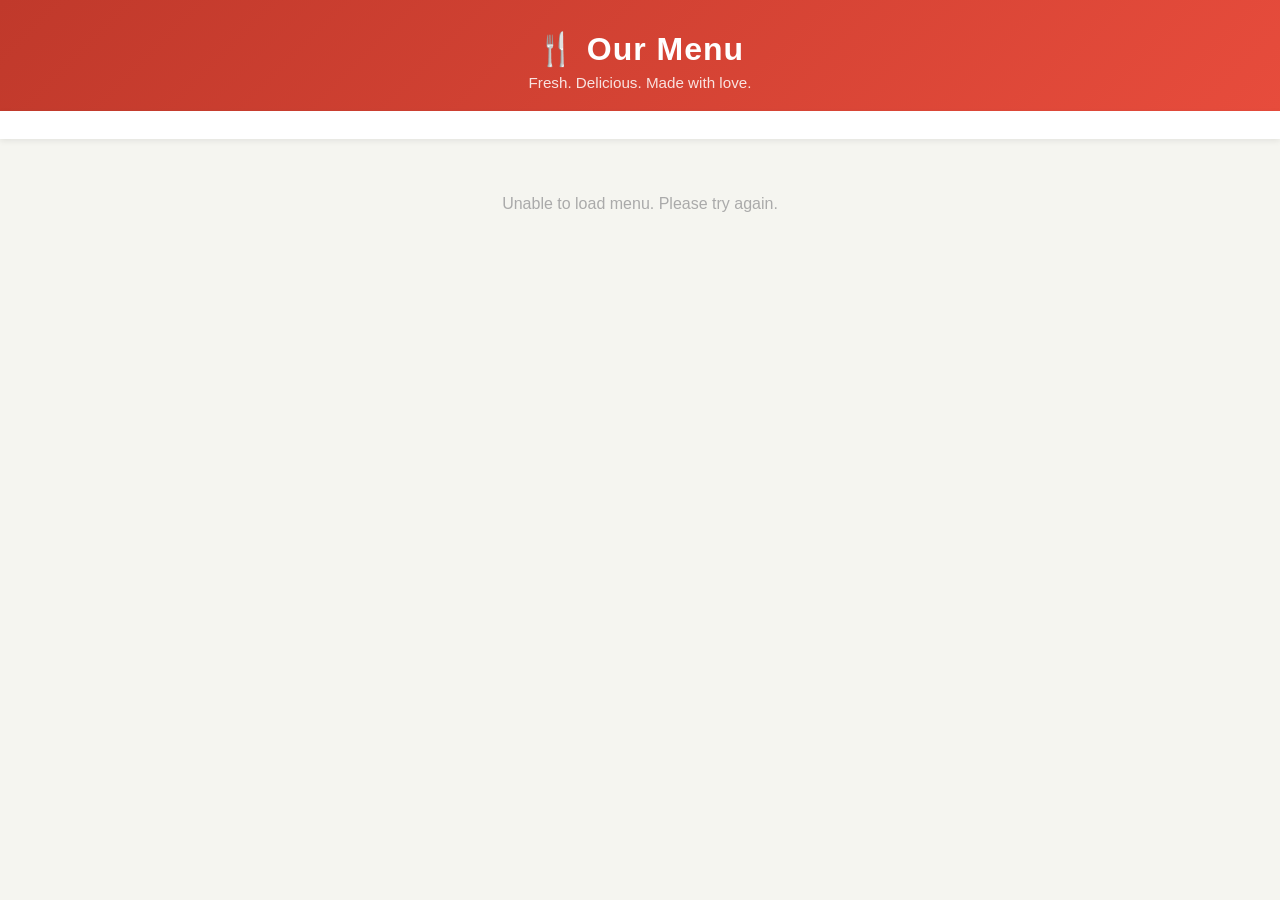
==== src/main/resources/static/index.html @ 63b2a195 "Initial commit" ====
<!DOCTYPE html>
<html lang="en">
<head>
    <meta charset="UTF-8">
    <meta name="viewport" content="width=device-width, initial-scale=1.0">
    <title>Restaurant Menu</title>
    <link rel="stylesheet" href="style.css">
</head>
<body>

<header>
    <div class="header-content">
        <h1>🍴 Our Menu</h1>
        <p class="tagline">Fresh. Delicious. Made with love.</p>
    </div>
</header>

<div class="category-nav" id="categoryNav"></div>

<main id="menuContainer"></main>

<!-- Floating Cart Button -->
<button class="cart-btn" id="cartBtn" onclick="openCart()">
    🛒 <span id="cartCount">0</span> items &nbsp;|&nbsp; ₱<span id="cartTotal">0.00</span>
</button>

<!-- Cart Modal -->
<div class="modal-overlay" id="cartModal" onclick="closeCartOutside(event)">
    <div class="modal">
        <div class="modal-header">
            <h2>Your Order</h2>
            <button class="close-btn" onclick="closeCart()">✕</button>
        </div>
        <div class="modal-body" id="cartItems">
            <p class="empty-cart">Your cart is empty.</p>
        </div>
        <div class="modal-footer">
            <div class="total-row">
                <span>Subtotal</span>
                <span id="modalSubtotal">₱0.00</span>
            </div>
            <div class="total-row tax-row">
                <span>Service Charge (10%)</span>
                <span id="modalTax">₱0.00</span>
            </div>
            <div class="total-row grand-total-row">
                <span>Total Bill</span>
                <span id="modalTotal">₱0.00</span>
            </div>
            <button class="order-btn" id="placeOrderBtn" onclick="placeOrder()">Place Order</button>
            <button class="clear-btn" onclick="clearCart()">Clear Cart</button>
        </div>
    </div>
</div>

<!-- Order Success Modal -->
<div class="modal-overlay" id="successModal">
    <div class="modal success-modal">
        <div class="success-icon">✅</div>
        <h2>Order Placed!</h2>
        <p>Your order has been received. We'll have it ready for you shortly!</p>
        <div class="order-summary" id="orderSummary"></div>
        <button class="order-btn" onclick="closeSuccess()">Done</button>
    </div>
</div>

<script src="app.js"></script>
</body>
</html>
---- src/main/resources/static/style.css ----
* {
    margin: 0;
    padding: 0;
    box-sizing: border-box;
}

body {
    font-family: 'Segoe UI', Tahoma, Geneva, Verdana, sans-serif;
    background: #f5f5f0;
    color: #333;
    padding-bottom: 100px;
}

/* Header */
header {
    background: linear-gradient(135deg, #c0392b, #e74c3c);
    color: white;
    text-align: center;
    padding: 30px 20px 20px;
}

header h1 {
    font-size: 2rem;
    letter-spacing: 1px;
}

.tagline {
    font-size: 0.95rem;
    opacity: 0.85;
    margin-top: 6px;
}

/* Category Nav */
.category-nav {
    display: flex;
    gap: 10px;
    padding: 14px 16px;
    overflow-x: auto;
    background: white;
    box-shadow: 0 2px 6px rgba(0,0,0,0.08);
    position: sticky;
    top: 0;
    z-index: 10;
    scrollbar-width: none;
}

.category-nav::-webkit-scrollbar { display: none; }

.cat-btn {
    white-space: nowrap;
    padding: 7px 16px;
    border-radius: 20px;
    border: 2px solid #e74c3c;
    background: white;
    color: #e74c3c;
    font-size: 0.85rem;
    font-weight: 600;
    cursor: pointer;
    transition: all 0.2s;
}

.cat-btn.active,
.cat-btn:hover {
    background: #e74c3c;
    color: white;
}

/* Menu Sections */
main {
    max-width: 800px;
    margin: 0 auto;
    padding: 16px;
}

.category-section {
    margin-bottom: 28px;
}

.category-title {
    font-size: 1.2rem;
    font-weight: 700;
    color: #c0392b;
    border-left: 4px solid #e74c3c;
    padding-left: 10px;
    margin-bottom: 14px;
}

/* Menu Items */
.menu-grid {
    display: flex;
    flex-direction: column;
    gap: 10px;
}

.menu-item {
    background: white;
    border-radius: 12px;
    padding: 14px 16px;
    display: flex;
    align-items: center;
    gap: 14px;
    box-shadow: 0 1px 4px rgba(0,0,0,0.07);
    transition: box-shadow 0.2s;
}

.menu-item:hover {
    box-shadow: 0 3px 12px rgba(0,0,0,0.12);
}

.item-emoji {
    font-size: 2.2rem;
    flex-shrink: 0;
    width: 48px;
    text-align: center;
}

.item-info {
    flex: 1;
}

.item-name {
    font-weight: 700;
    font-size: 1rem;
    color: #222;
}

.item-desc {
    font-size: 0.8rem;
    color: #777;
    margin-top: 3px;
    line-height: 1.4;
}

.item-price {
    font-weight: 700;
    font-size: 1rem;
    color: #c0392b;
    margin-top: 4px;
}

.item-controls {
    display: flex;
    align-items: center;
    gap: 8px;
    flex-shrink: 0;
}

.qty-btn {
    width: 30px;
    height: 30px;
    border-radius: 50%;
    border: 2px solid #e74c3c;
    background: white;
    color: #e74c3c;
    font-size: 1.1rem;
    font-weight: 700;
    cursor: pointer;
    display: flex;
    align-items: center;
    justify-content: center;
    transition: all 0.15s;
    line-height: 1;
}

.qty-btn:hover {
    background: #e74c3c;
    color: white;
}

.qty-display {
    min-width: 24px;
    text-align: center;
    font-weight: 700;
    font-size: 1rem;
}

/* Floating Cart Button */
.cart-btn {
    position: fixed;
    bottom: 20px;
    left: 50%;
    transform: translateX(-50%);
    background: #c0392b;
    color: white;
    border: none;
    border-radius: 30px;
    padding: 14px 28px;
    font-size: 1rem;
    font-weight: 700;
    cursor: pointer;
    box-shadow: 0 4px 16px rgba(192,57,43,0.4);
    z-index: 100;
    transition: all 0.2s;
    white-space: nowrap;
    display: none;
}

.cart-btn:hover {
    background: #a93226;
    box-shadow: 0 6px 20px rgba(192,57,43,0.5);
    transform: translateX(-50%) translateY(-2px);
}

/* Modal */
.modal-overlay {
    display: none;
    position: fixed;
    inset: 0;
    background: rgba(0,0,0,0.5);
    z-index: 200;
    align-items: flex-end;
    justify-content: center;
}

.modal-overlay.open {
    display: flex;
}

.modal {
    background: white;
    border-radius: 20px 20px 0 0;
    width: 100%;
    max-width: 600px;
    max-height: 85vh;
    display: flex;
    flex-direction: column;
    animation: slideUp 0.3s ease;
}

@keyframes slideUp {
    from { transform: translateY(100%); }
    to { transform: translateY(0); }
}

.modal-header {
    display: flex;
    justify-content: space-between;
    align-items: center;
    padding: 18px 20px;
    border-bottom: 1px solid #eee;
}

.modal-header h2 {
    font-size: 1.2rem;
    color: #222;
}

.close-btn {
    background: #f0f0f0;
    border: none;
    width: 32px;
    height: 32px;
    border-radius: 50%;
    font-size: 1rem;
    cursor: pointer;
    color: #555;
}

.modal-body {
    flex: 1;
    overflow-y: auto;
    padding: 12px 20px;
}

.empty-cart {
    text-align: center;
    color: #aaa;
    padding: 40px 0;
    font-size: 0.95rem;
}

.cart-item {
    display: flex;
    align-items: center;
    gap: 10px;
    padding: 10px 0;
    border-bottom: 1px solid #f0f0f0;
}

.cart-item-emoji { font-size: 1.5rem; }

.cart-item-name {
    flex: 1;
    font-weight: 600;
    font-size: 0.95rem;
}

.cart-item-controls {
    display: flex;
    align-items: center;
    gap: 8px;
}

.cart-item-price {
    min-width: 75px;
    text-align: right;
    font-weight: 700;
    color: #c0392b;
    font-size: 0.9rem;
}

.modal-footer {
    padding: 14px 20px 24px;
    border-top: 1px solid #eee;
}

.total-row {
    display: flex;
    justify-content: space-between;
    font-size: 0.9rem;
    color: #555;
    margin-bottom: 6px;
}

.grand-total-row {
    font-size: 1.15rem;
    font-weight: 700;
    color: #222;
    margin: 10px 0 16px;
    padding-top: 8px;
    border-top: 2px solid #eee;
}

.order-btn {
    width: 100%;
    padding: 14px;
    background: #c0392b;
    color: white;
    border: none;
    border-radius: 12px;
    font-size: 1rem;
    font-weight: 700;
    cursor: pointer;
    margin-bottom: 8px;
    transition: background 0.2s;
}

.order-btn:hover { background: #a93226; }

.clear-btn {
    width: 100%;
    padding: 10px;
    background: white;
    color: #aaa;
    border: 1px solid #ddd;
    border-radius: 12px;
    font-size: 0.9rem;
    cursor: pointer;
}

.clear-btn:hover { color: #c0392b; border-color: #c0392b; }

/* Success Modal */
.success-modal {
    border-radius: 20px;
    max-width: 380px;
    margin: auto;
    text-align: center;
    padding: 32px 24px;
    animation: popIn 0.3s ease;
}

@keyframes popIn {
    from { transform: scale(0.8); opacity: 0; }
    to { transform: scale(1); opacity: 1; }
}

.success-icon { font-size: 3rem; margin-bottom: 12px; }

.success-modal h2 { font-size: 1.4rem; margin-bottom: 8px; }

.success-modal p { color: #666; font-size: 0.9rem; margin-bottom: 16px; }

.order-summary {
    background: #fdf0ee;
    border-radius: 10px;
    padding: 14px;
    margin-bottom: 20px;
    text-align: left;
    font-size: 0.85rem;
    color: #555;
    max-height: 160px;
    overflow-y: auto;
}

.order-summary div { padding: 3px 0; }

/* Responsive */
@media (max-width: 480px) {
    header h1 { font-size: 1.6rem; }
    .item-desc { display: none; }
}
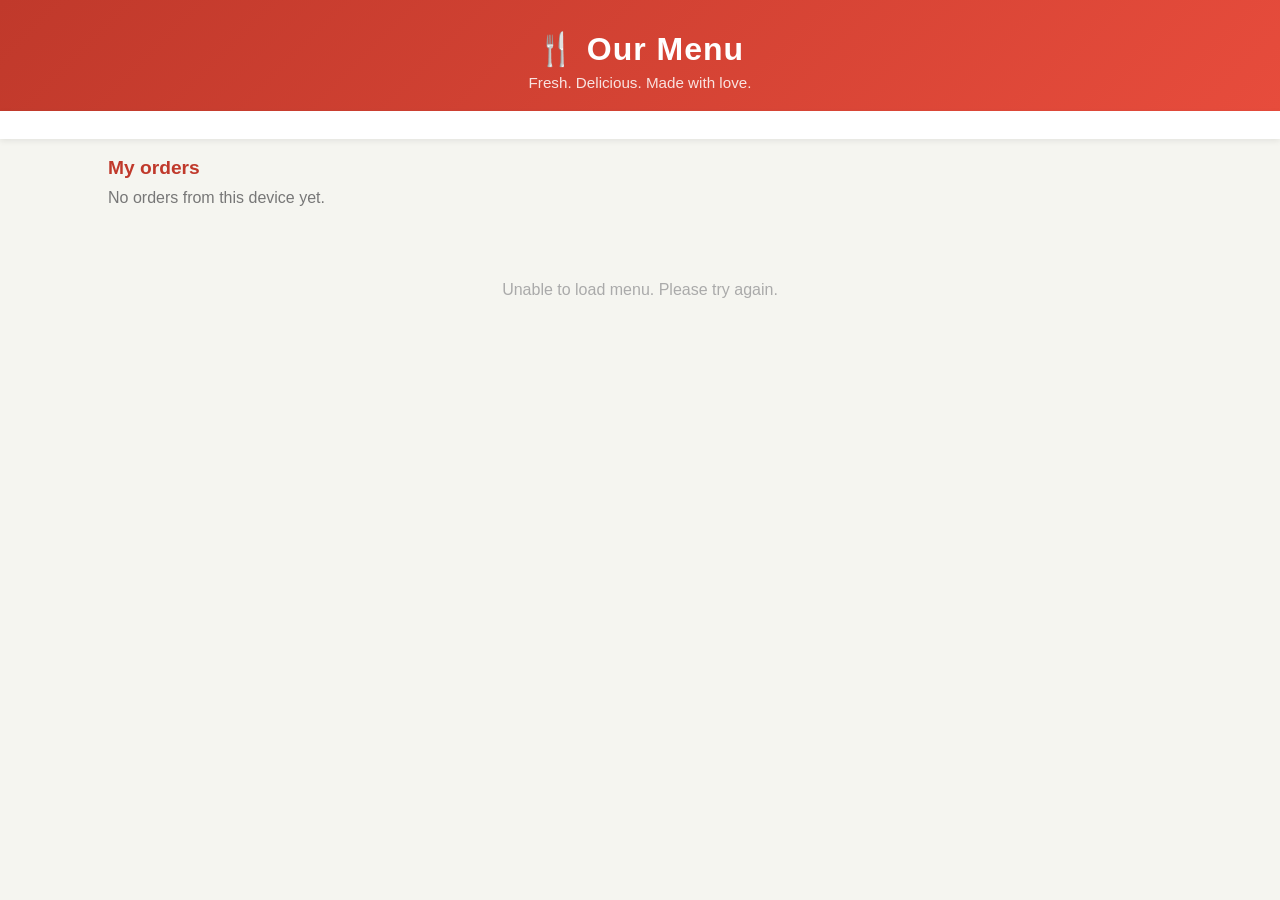
==== commit 431ecafc: "Fixed My Orders" ====
--- a/src/main/resources/static/index.html
+++ b/src/main/resources/static/index.html
@@ -17,6 +17,11 @@
 
 <div class="category-nav" id="categoryNav"></div>
 
+<section id="myOrders" style="max-width:1100px;margin:18px auto;padding:0 18px">
+    <h2 style="color:#c0392b;font-size:1.2rem">My orders</h2>
+    <div id="myOrdersList" style="margin-top:10px;color:#777">No orders from this device yet.</div>
+</section>
+
 <main id="menuContainer"></main>
 
 <!-- Floating Cart Button -->
@@ -35,6 +40,10 @@
             <p class="empty-cart">Your cart is empty.</p>
         </div>
         <div class="modal-footer">
+            <div class="table-number-row">
+                <label for="tableNumberInput">Table Number</label>
+                <input type="text" id="tableNumberInput" placeholder="e.g. Table 5" maxlength="20">
+            </div>
             <div class="total-row">
                 <span>Subtotal</span>
                 <span id="modalSubtotal">₱0.00</span>
--- a/src/main/resources/static/style.css
+++ b/src/main/resources/static/style.css
@@ -304,6 +304,36 @@
     border-top: 1px solid #eee;
 }
 
+.table-number-row {
+    display: flex;
+    align-items: center;
+    gap: 10px;
+    margin-bottom: 14px;
+    background: #fdf0ee;
+    border-radius: 10px;
+    padding: 10px 14px;
+}
+
+.table-number-row label {
+    font-weight: 600;
+    font-size: 0.9rem;
+    color: #c0392b;
+    white-space: nowrap;
+}
+
+.table-number-row input {
+    flex: 1;
+    border: 1px solid #ddd;
+    border-radius: 8px;
+    padding: 7px 10px;
+    font-size: 0.9rem;
+    outline: none;
+}
+
+.table-number-row input:focus {
+    border-color: #e74c3c;
+}
+
 .total-row {
     display: flex;
     justify-content: space-between;
